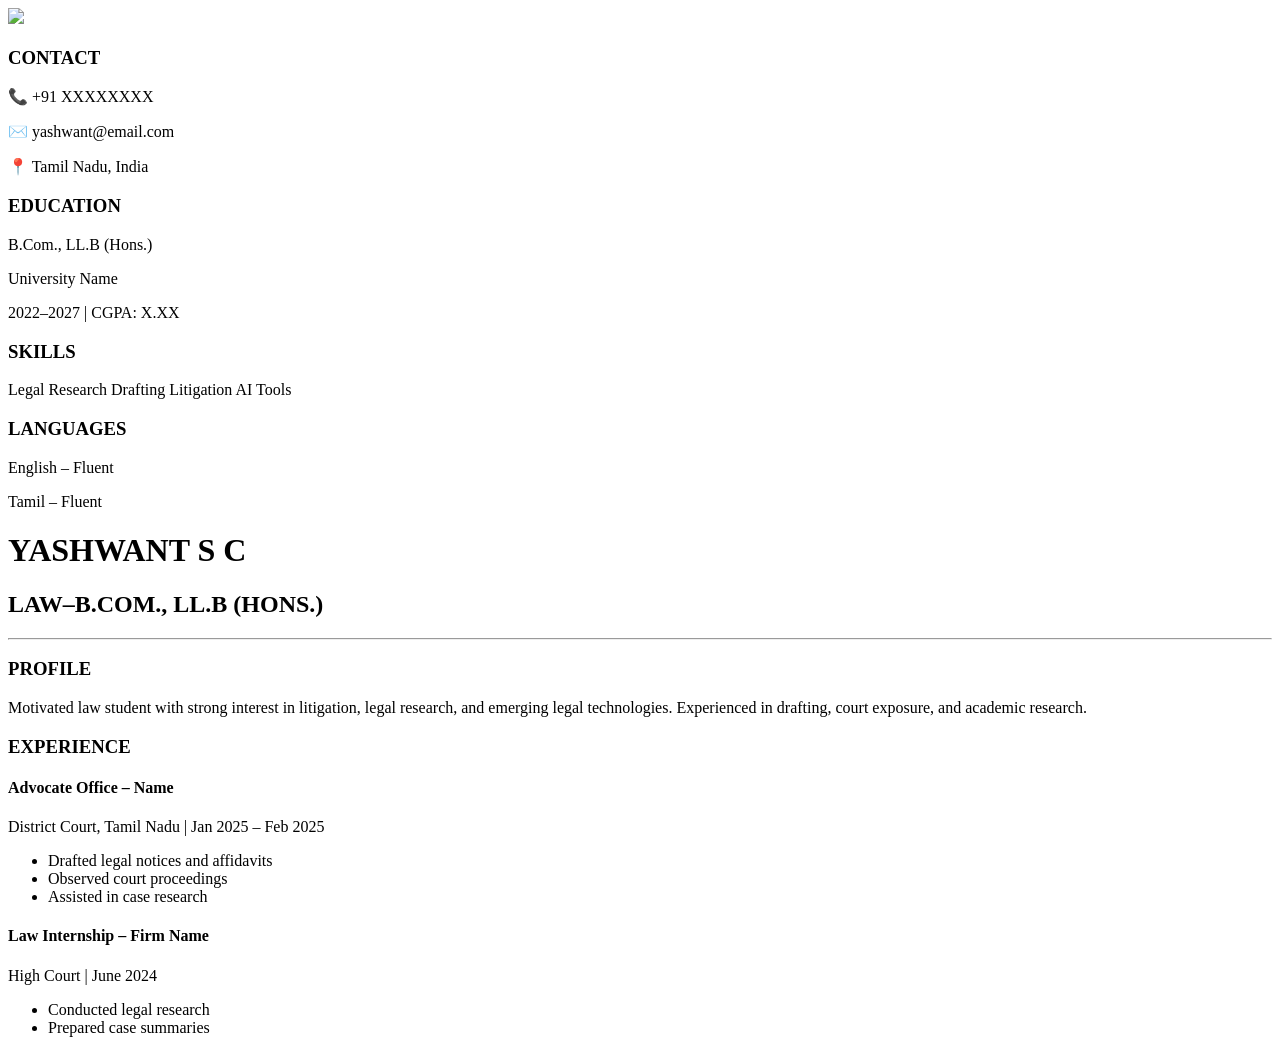
==== cv-site/index.html @ 9d33add8 "Create index.html" ====
<!DOCTYPE html>
<html lang="en">
<head>
  <meta charset="UTF-8">
  <title>Yashwant S C - CV</title>
  <link rel="stylesheet" href="style.css">
</head>

<body>

<div class="container">

  <!-- 🔵 LEFT SIDEBAR -->
  <aside class="sidebar">
    
    <img src="assets/profile.jpg" class="profile-img">

    <div class="section">
      <h3>CONTACT</h3>
      <p>📞 +91 XXXXXXXX</p>
      <p>✉️ yashwant@email.com</p>
      <p>📍 Tamil Nadu, India</p>
    </div>

    <div class="section">
      <h3>EDUCATION</h3>
      <p>B.Com., LL.B (Hons.)</p>
      <p>University Name</p>
      <p>2022–2027 | CGPA: X.XX</p>
    </div>

    <div class="section">
      <h3>SKILLS</h3>
      <div class="tags">
        <span>Legal Research</span>
        <span>Drafting</span>
        <span>Litigation</span>
        <span>AI Tools</span>
      </div>
    </div>

    <div class="section">
      <h3>LANGUAGES</h3>
      <p>English – Fluent</p>
      <p>Tamil – Fluent</p>
    </div>

  </aside>


  <!-- ⚪ RIGHT CONTENT -->
  <main class="main">

    <div class="header">
      <h1>YASHWANT S C</h1>
      <h2>LAW–B.COM., LL.B (HONS.)</h2>
      <hr>
    </div>

    <section>
      <h3>PROFILE</h3>
      <p>
        Motivated law student with strong interest in litigation,
        legal research, and emerging legal technologies.
        Experienced in drafting, court exposure, and academic research.
      </p>
    </section>

    <section>
      <h3>EXPERIENCE</h3>

      <div class="job">
        <h4>Advocate Office – Name</h4>
        <span>District Court, Tamil Nadu | Jan 2025 – Feb 2025</span>
        <ul>
          <li>Drafted legal notices and affidavits</li>
          <li>Observed court proceedings</li>
          <li>Assisted in case research</li>
        </ul>
      </div>

      <div class="job">
        <h4>Law Internship – Firm Name</h4>
        <span>High Court | June 2024</span>
        <ul>
          <li>Conducted legal research</li>
          <li>Prepared case summaries</li>
        </ul>
      </div>

    </section>

  </main>

</div>

</body>
</html>
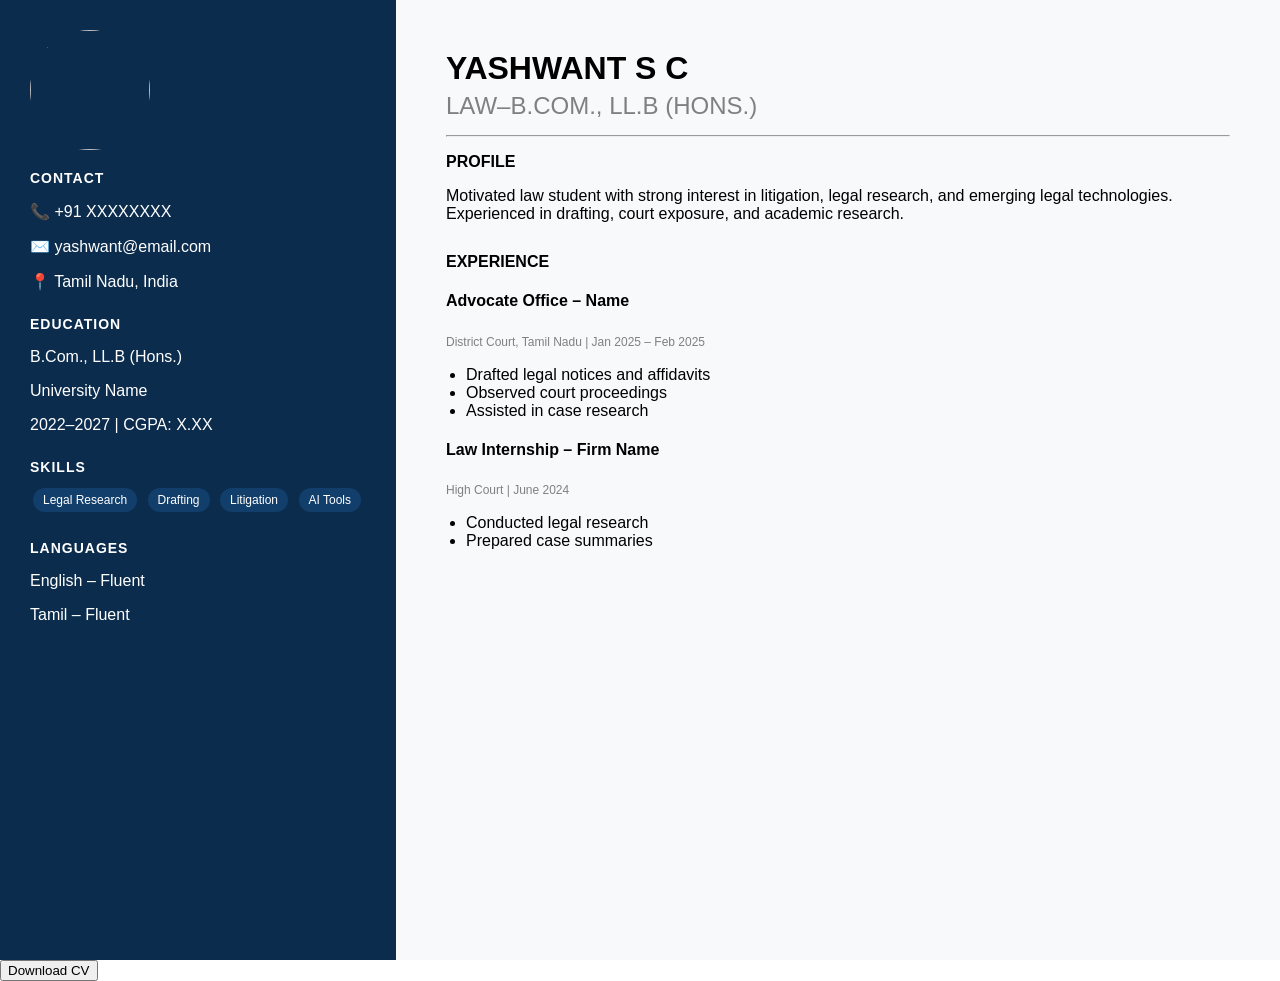
==== commit 61d1d888: "Add button to download CV" ====
--- a/cv-site/index.html
+++ b/cv-site/index.html
@@ -93,6 +93,6 @@
   </main>
 
 </div>
-
+<button onclick="window.print()">Download CV</button>
 </body>
 </html>
--- a/cv-site/style.css
+++ b/cv-site/style.css
@@ -0,0 +1,105 @@
+body {
+  margin: 0;
+  font-family: 'Segoe UI', sans-serif;
+}
+
+.container {
+  display: flex;
+}
+
+/* 🔵 SIDEBAR */
+.sidebar {
+  width: 30%;
+  background: #0b2c4d;
+  color: white;
+  padding: 30px;
+  position: sticky;
+  top: 0;
+  height: 100vh;
+}
+
+.profile-img {
+  width: 120px;
+  height: 120px;
+  border-radius: 50%;
+  display: block;
+  margin-bottom: 20px;
+}
+
+.section {
+  margin-bottom: 25px;
+}
+
+.section h3 {
+  font-size: 14px;
+  letter-spacing: 1px;
+  margin-bottom: 10px;
+}
+
+.tags span {
+  display: inline-block;
+  background: #123e6b;
+  padding: 5px 10px;
+  margin: 3px;
+  border-radius: 15px;
+  font-size: 12px;
+}
+
+/* ⚪ MAIN CONTENT */
+.main {
+  width: 70%;
+  padding: 50px;
+  background: #f8f9fb;
+}
+
+.header h1 {
+  margin: 0;
+  font-size: 32px;
+}
+
+.header h2 {
+  margin: 5px 0;
+  font-weight: normal;
+  color: gray;
+}
+
+.header hr {
+  margin: 15px 0;
+}
+
+section {
+  margin-bottom: 30px;
+}
+
+section h3 {
+  text-transform: uppercase;
+  font-size: 16px;
+  margin-bottom: 10px;
+}
+
+.job {
+  margin-bottom: 20px;
+}
+
+.job span {
+  font-size: 12px;
+  color: gray;
+}
+
+ul {
+  padding-left: 20px;
+}
+@media (max-width: 768px) {
+  .container {
+    flex-direction: column;
+  }
+
+  .sidebar {
+    width: 100%;
+    position: relative;
+  }
+
+  .main {
+    width: 100%;
+  }
+}
